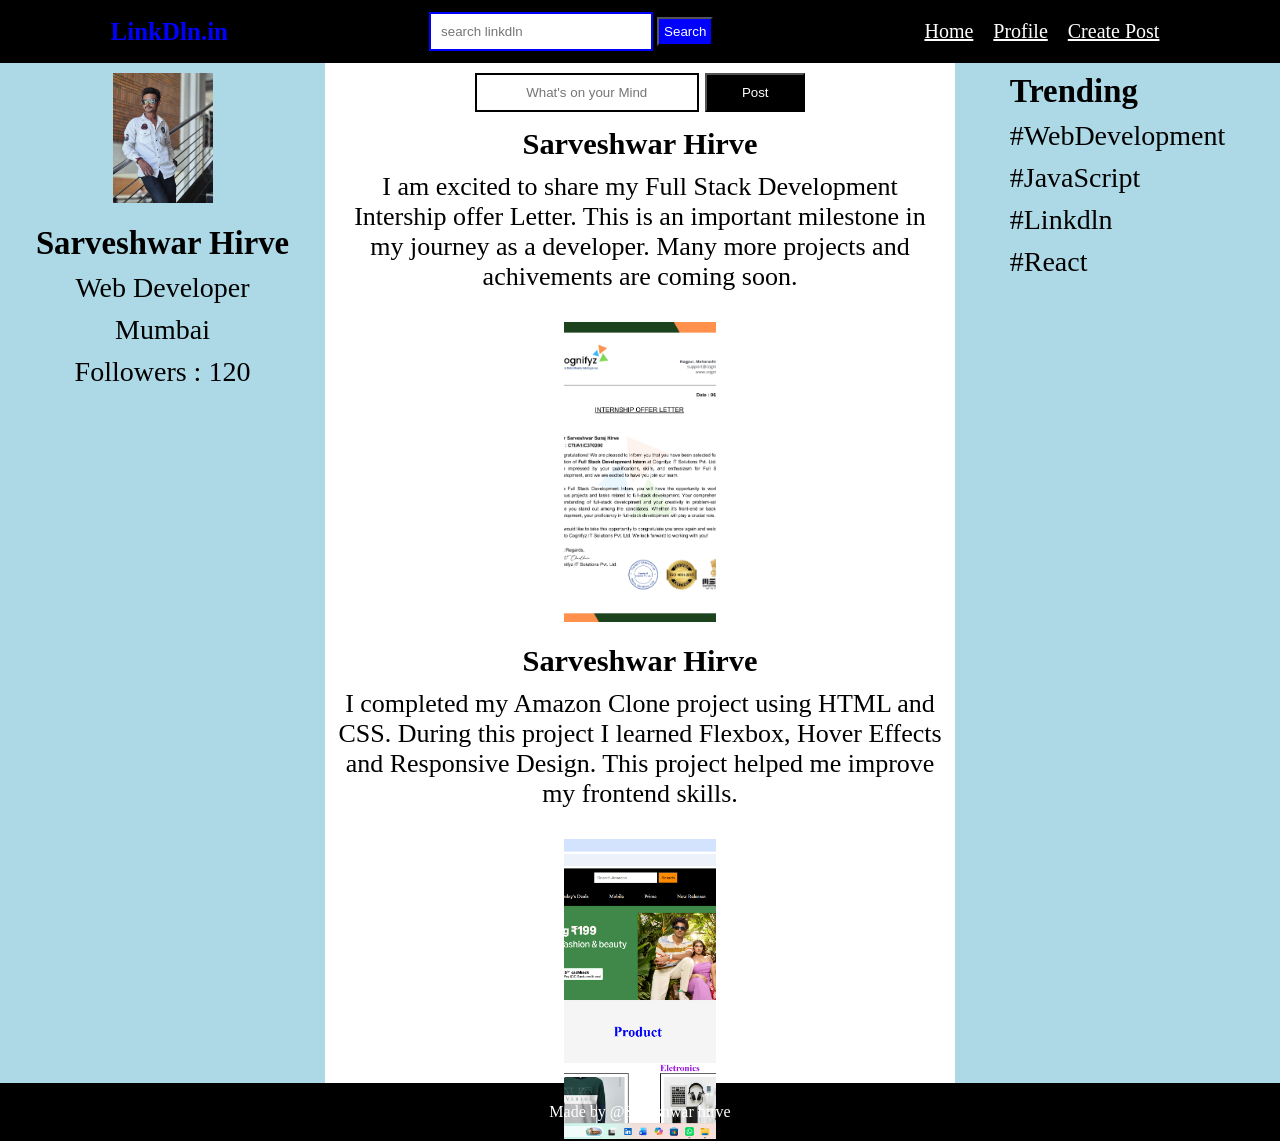
==== index.html @ 9ee8918b "Initial commit" ====
<!DOCTYPE html>
<html lang="en">

<head>
    <meta charset="UTF-8">
    <meta name="viewport" content="width=device-width, initial-scale=1.0">
    <title>LinkDln-Clone</title>
    <link rel="stylesheet" href="style.css">
</head>

<body>
    <header>
        <nav class="navbar">
            <div class="logo">
                LinkDln.in
            </div>

            <div class="search">
                <input type="text" placeholder="search linkdln">
                <button>Search</button>
            </div>

            <div class="link">
                <a href="Home">Home</a>
                <a href="">Profile</a>
                <a href="post">Create Post</a>
            </div>
        </nav>
    </header>

    <main class="main-container">
        <section class="left">
            <div class="profile-card">
                <img src="image/saru.jpeg" alt="">
                <h3>Sarveshwar Hirve</h3>
                <p>Web Developer</p>
                <p>Mumbai</p>
                <p>Followers : 120</p>
            </div>

        </section>

        <section class="center">

            <div class="post-box">
                <input type="text" placeholder="What's on your Mind">
                <button>Post</button>
            </div>

            <div class="post">
                <h3>Sarveshwar Hirve</h3>
                <p>I am excited to share my Full Stack Development
                    Intership offer Letter.
                    This is an important milestone in my journey as a developer.
                    Many more projects and achivements are coming soon.

                </p>
                <img src="image/offerletter.jpeg" alt="">
            </div>

            <div class="post">
                <h3>Sarveshwar Hirve</h3>

                <p>
                    I completed my Amazon Clone project using HTML and CSS.

                    During this project I learned Flexbox, Hover Effects and Responsive Design.

                    This project helped me improve my frontend skills.
                </p>
                <img src="image/amazon.png" alt="">
            </div>


        </section>

        <section class="right">
            <div class="news-card">
                <h3>Trending</h3>

                <p>#WebDevelopment</p>

                <p>#JavaScript</p>

                <p>#Linkdln</p>

                <p>#React</p>
            </div>

        </section>
    </main>

    <footer class="footer">
        <p>Made by @Saveshwar hirve</p>
    </footer>
</body>

</html>
---- style.css ----
*{
    margin: 0px;
    padding: 0px;
}

.navbar{
    display: flex;
    justify-content: space-around;
    align-items: center;
    background-color: black;
    color: white;
    padding: 10px;
}

.logo{
    font-weight: bold;
    color: blue;
    font-size: 25px;
}

.logo:hover{
    transform: scale(1.03);
    transition: 0.3s;
    padding: 5px;
}

.search input{
    padding: 10px;
    width: 200px;
    border: 2px solid blue;
}

.search button{
    background-color: blue;
    color: white;
    padding: 5px;
   
}

.search button:hover{
    transform: scale(1.03);
    transition: 0.3s;
    padding: 5px;
    border-radius: 5px;
}

.link{
    display: flex;
    justify-content: space-around;
}

.link a{
    padding: 10px;
    font-size: 20px;
    color: white;
}

.link a:hover{
    transform: scale(1.03);
    transition: 0.3s;
    color: white;
    background-color: blue;
    padding: 5px;
    border-radius: 5px;
}

.left{
    display: flex;
    /* justify-content: space-around; */
    padding: 10px;
    flex-direction: column;
    align-items: center;
    height: 1000px;
    
    font-size: 28px;
    width: 25%;
    background-color: lightblue;
    text-align: center;
}

.profile-card h3{
    margin-top: 15px;
}

.profile-card p{
    margin-top: 10px;
}


.profile-card img:hover{

    transform: scale(1.03);
    transition: 0.5s;
    
}

.profile-card img{
    width: 100px;
    height: 130px;
}

.center{
     display: flex;
    
    padding: 10px;
    flex-direction: column;
    align-items: center ;
    height: 300px;
    
    font-size: 26px;
    width: 50%;
    text-align: center;
}

.post h3{
    margin-top: 15px;
}

.post p{
    margin-top: 10px;
}

.post img{
    width: 25%;
    height: 300px;
    /* max-width: 600px; */
    object-fit: cover;
    margin-top: 30px;
}

.center input{
    padding: 10px;
    width: 200px;
    border: 2px solid black;
    text-align: center;
}

.center input:hover{
    transform: scale(1.03);
    transition: 0.5s;
}

.center button{
    padding: 10px;
    width: 100px;
    color: white;
    background-color: black;
}

.center button:hover{
    transform: scale(1.03);
    transition: 0.5s;
}

.right{
     display: flex;
    /* justify-content: space-around; */
    padding: 10px;
    flex-direction: column;
    align-items: center;
    height: 1000px;
    
    font-size: 28px;
    width: 25%;
    background-color: lightblue;
    text-align: left;
}

.right p{
    margin-top: 10px;
}

.main-container{
    display: flex;
}

.news-card h3:hover{
    transform: scale(1.03);
    transition: 0.3s;
    color: white;
    background-color: orange;
}

.news-card p:hover{
    transform: scale(1.03);
    transition: 0.3s;
    color: white;
    background-color: orange;
}

.footer{
    background-color: black;
    color: white;
    text-align: center;
    padding: 20px;
    /* margin-top: 30px; */
    /* width: 100%; */
}
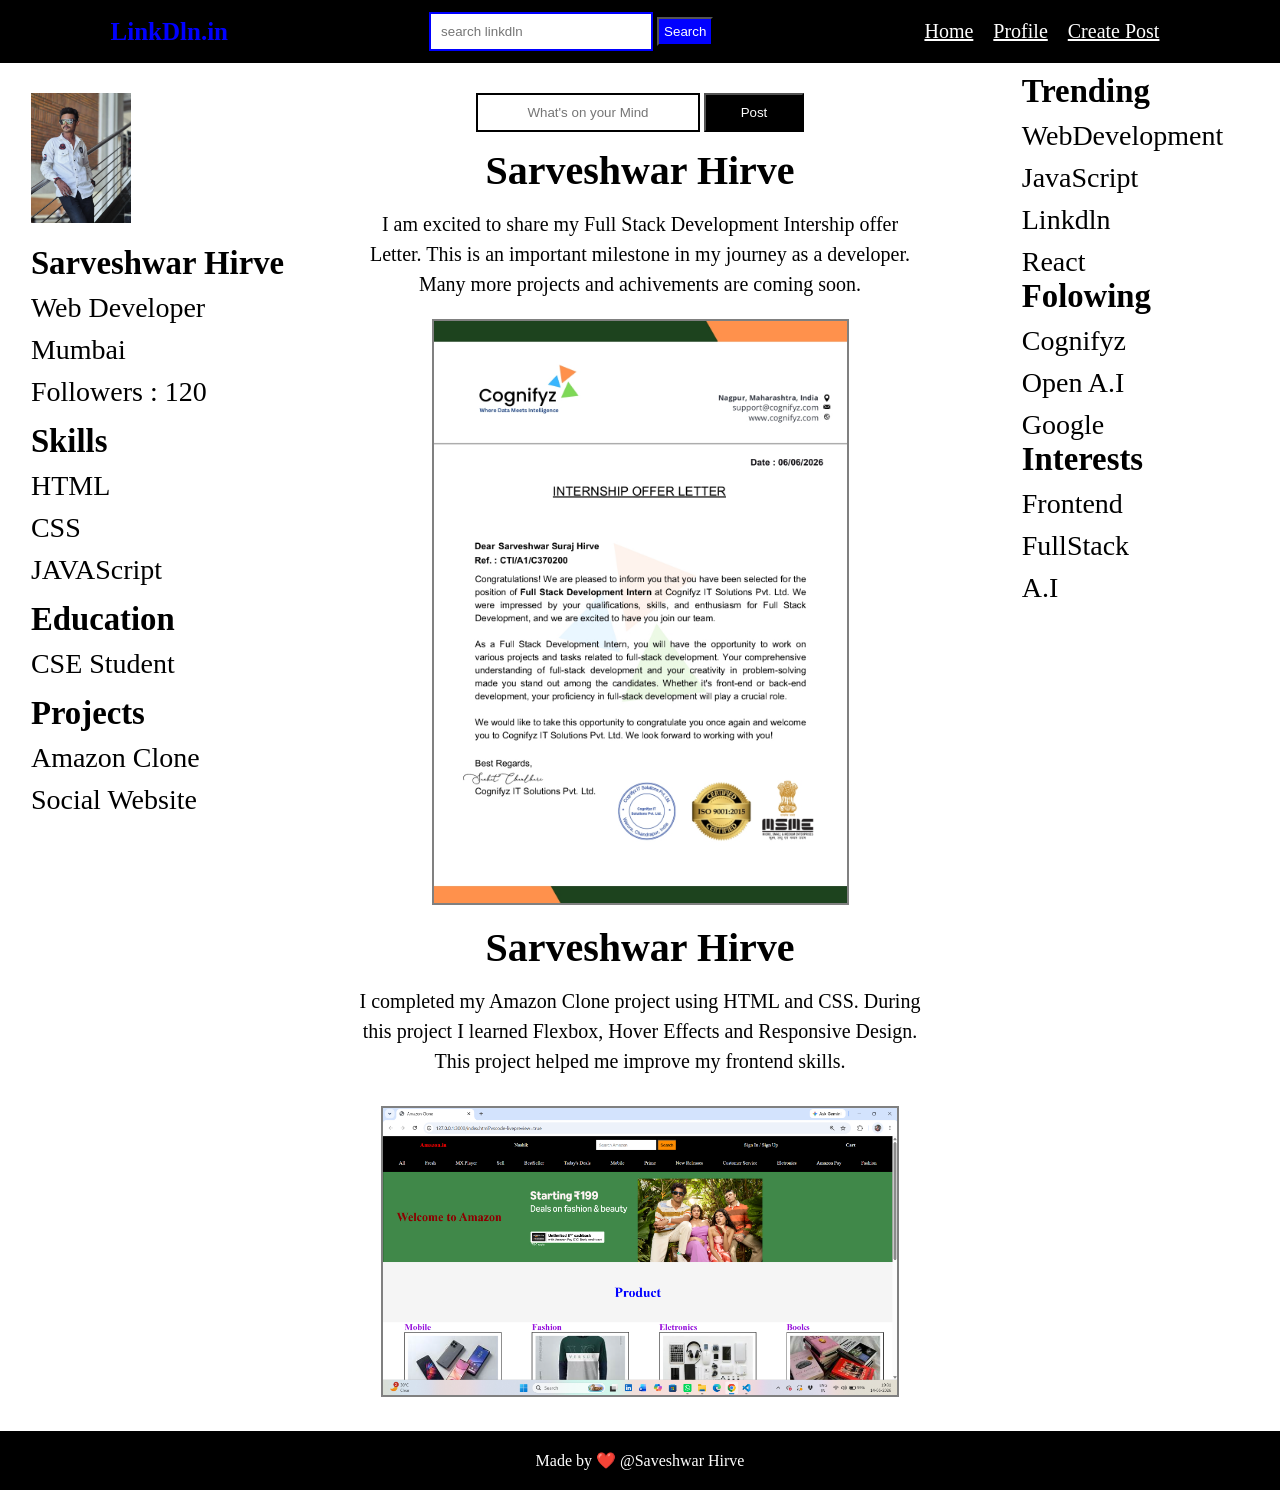
==== commit d9c0282c: "Updated social website design" ====
--- a/index.html
+++ b/index.html
@@ -36,6 +36,15 @@
                 <p>Web Developer</p>
                 <p>Mumbai</p>
                 <p>Followers : 120</p>
+                <h3>Skills</h3>
+                <p>HTML</p>
+                <p>CSS</p>
+                <p>JAVAScript</p>
+                <h3>Education</h3>
+                <p>CSE Student</p>
+                <h3>Projects</h3>
+                <p>Amazon Clone</p>
+                <p>Social Website</p>
             </div>
 
         </section>
@@ -47,7 +56,7 @@
                 <button>Post</button>
             </div>
 
-            <div class="post">
+            <div class="post1">
                 <h3>Sarveshwar Hirve</h3>
                 <p>I am excited to share my Full Stack Development
                     Intership offer Letter.
@@ -58,7 +67,7 @@
                 <img src="image/offerletter.jpeg" alt="">
             </div>
 
-            <div class="post">
+            <div class="post2">
                 <h3>Sarveshwar Hirve</h3>
 
                 <p>
@@ -77,21 +86,27 @@
         <section class="right">
             <div class="news-card">
                 <h3>Trending</h3>
+                <p>WebDevelopment</p>
+                <p>JavaScript</p>
+                <p>Linkdln</p>
+                <p>React</p>
 
-                <p>#WebDevelopment</p>
+                <h3>Folowing</h3>
+                <p>Cognifyz</p>
+                <p>Open A.I</p>
+                <p>Google</p>
 
-                <p>#JavaScript</p>
-
-                <p>#Linkdln</p>
-
-                <p>#React</p>
+                <h3>Interests</h3>
+                <p>Frontend</p>
+                <p>FullStack</p>
+                <p>A.I</p>
             </div>
 
         </section>
     </main>
 
     <footer class="footer">
-        <p>Made by @Saveshwar hirve</p>
+        <p>Made by ❤️ @Saveshwar Hirve</p>
     </footer>
 </body>
 
--- a/style.css
+++ b/style.css
@@ -70,12 +70,19 @@
     padding: 10px;
     flex-direction: column;
     align-items: center;
-    height: 1000px;
+    /* height: 1000px; */
+    min-height: 100vh;
     
     font-size: 28px;
     width: 25%;
-    background-color: lightblue;
-    text-align: center;
+    /* background-color: lightblue; */
+    text-align: left;
+    margin-top: 20px;
+}
+.left h3:hover{
+     transform: scale(1.03);
+    transition: 0.3s;
+    color: green;
 }
 
 .profile-card h3{
@@ -102,30 +109,56 @@
 .center{
      display: flex;
     
-    padding: 10px;
+    padding: 30px;
     flex-direction: column;
     align-items: center ;
-    height: 300px;
-    
-    font-size: 26px;
+    /* height: 300px; */
+    min-height: 100vh;
+    
+    font-size: 16px;
     width: 50%;
     text-align: center;
 }
 
-.post h3{
+.post1 h3{
     margin-top: 15px;
-}
-
-.post p{
+    font-size: 40px;
+}
+.post2 h3{
+    margin-top: 15px;
+        font-size: 40px;
+
+}
+
+.post1 p{
+    margin-top: 5px;
+    line-height: 30px;
+    padding: 10px;
+    font-size: 20px;
+}
+.post2 p{
+    margin-top: 5px;
+    line-height: 30px;
+    padding: 10px;
+    font-size: 20px;
+}
+
+.post1 img{
+    width: 70%;
+    height: auto;
+    /* max-width: 600px; */
     margin-top: 10px;
-}
-
-.post img{
-    width: 25%;
-    height: 300px;
+    flex-wrap: wrap;
+    border: 2px solid gray;
+}
+.post2 img{
+    width: 87%;
+    height: auto;
     /* max-width: 600px; */
     object-fit: cover;
-    margin-top: 30px;
+    margin-top: 20px;
+    flex-wrap: wrap;
+    border: 2px solid gray;
 }
 
 .center input{
@@ -162,7 +195,7 @@
     
     font-size: 28px;
     width: 25%;
-    background-color: lightblue;
+    /* background-color: lightblue; */
     text-align: left;
 }
 
@@ -197,3 +230,8 @@
     /* width: 100%; */
 }
 
+.footer :hover{
+     transform: scale(1.03);
+    transition: 0.3s;
+}
+
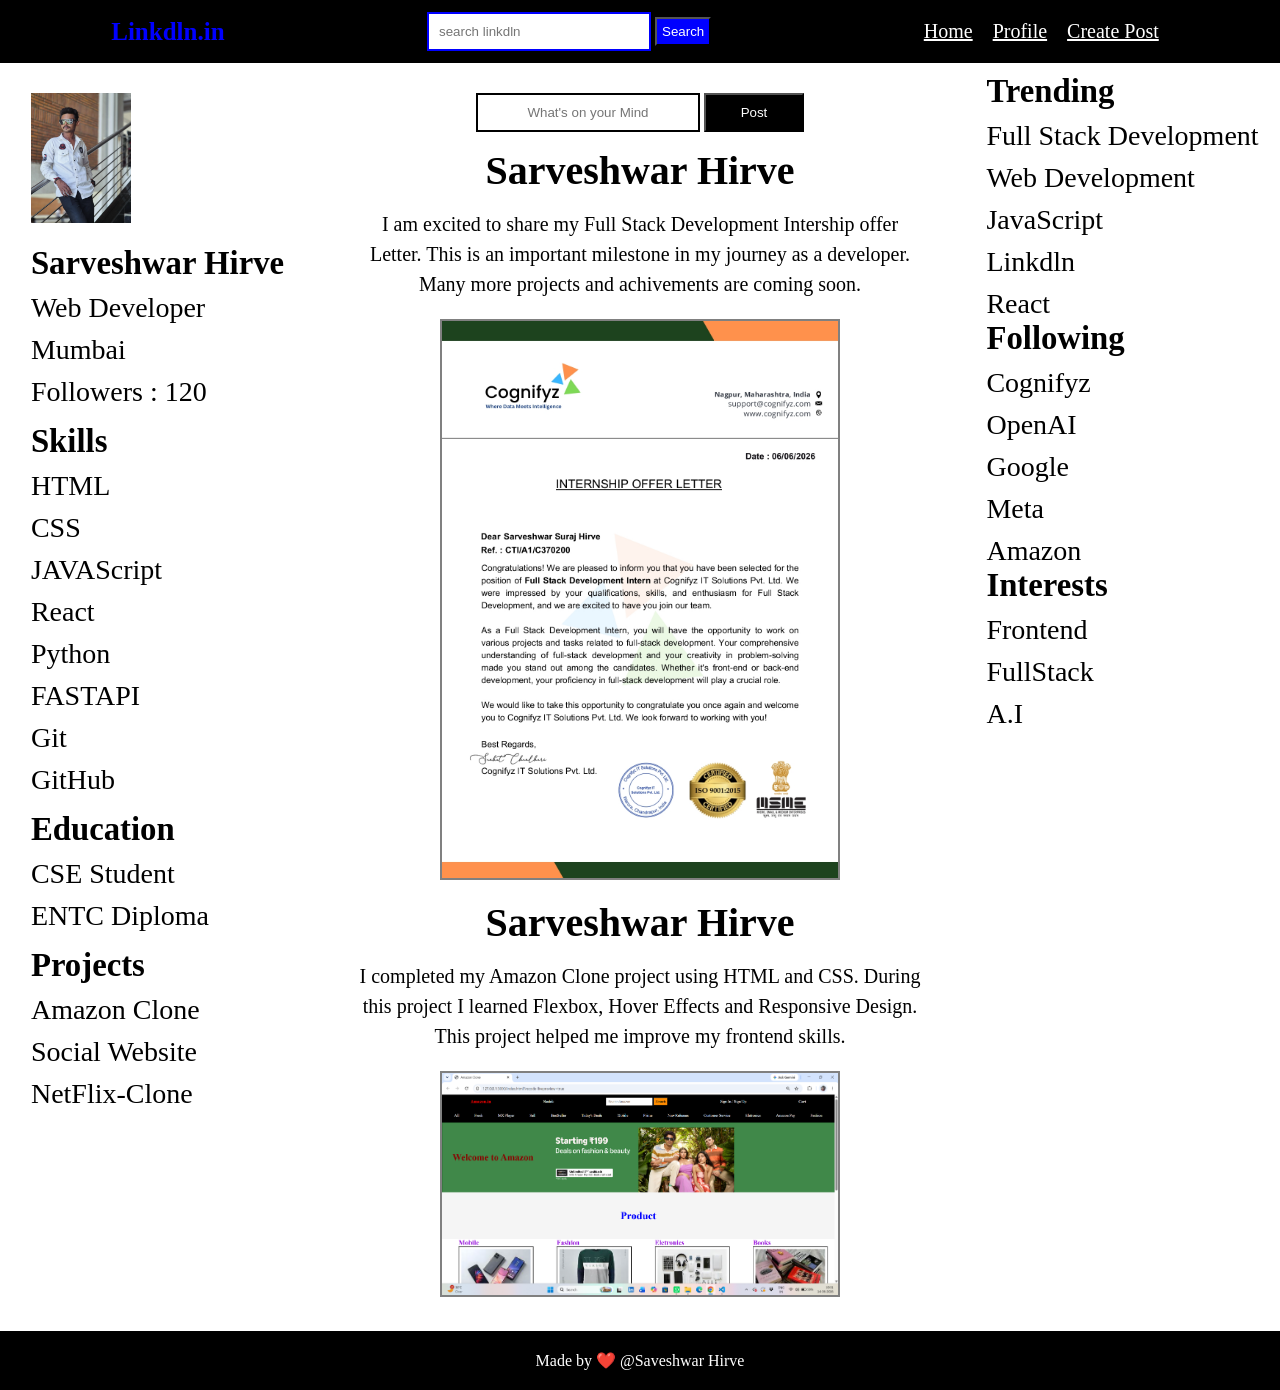
==== commit 8f412e93: "Completed Linkdln Clone using HTML CSS JavaScript" ====
--- a/index.html
+++ b/index.html
@@ -12,7 +12,7 @@
     <header>
         <nav class="navbar">
             <div class="logo">
-                LinkDln.in
+                Linkdln.in
             </div>
 
             <div class="search">
@@ -40,11 +40,18 @@
                 <p>HTML</p>
                 <p>CSS</p>
                 <p>JAVAScript</p>
+                <p>React</p>
+                <p>Python</p>
+                <p>FASTAPI</p>
+                <p>Git</p>
+                <p>GitHub</p>
                 <h3>Education</h3>
                 <p>CSE Student</p>
+                <p>ENTC Diploma</p>
                 <h3>Projects</h3>
                 <p>Amazon Clone</p>
                 <p>Social Website</p>
+                <p>NetFlix-Clone</p>
             </div>
 
         </section>
@@ -52,11 +59,13 @@
         <section class="center">
 
             <div class="post-box">
-                <input type="text" placeholder="What's on your Mind">
-                <button>Post</button>
+                <input id="postinput" type="text" placeholder="What's on your Mind">
+                <button id="post">Post</button>
             </div>
-
-            <div class="post1">
+            <div id="allposts">
+                
+            </div>
+            <div id="newpost" class="post">
                 <h3>Sarveshwar Hirve</h3>
                 <p>I am excited to share my Full Stack Development
                     Intership offer Letter.
@@ -67,7 +76,7 @@
                 <img src="image/offerletter.jpeg" alt="">
             </div>
 
-            <div class="post2">
+            <div class="post">
                 <h3>Sarveshwar Hirve</h3>
 
                 <p>
@@ -86,20 +95,24 @@
         <section class="right">
             <div class="news-card">
                 <h3>Trending</h3>
-                <p>WebDevelopment</p>
+                <p>Full Stack Development</p>
+                <p>Web Development</p>
                 <p>JavaScript</p>
                 <p>Linkdln</p>
                 <p>React</p>
+                <h3>Following</h3>
+                <p>Cognifyz</p>
+                <p>OpenAI</p>
+                <p>Google</p>
+                <p>Meta</p>
+                <p>Amazon</p>
 
-                <h3>Folowing</h3>
-                <p>Cognifyz</p>
-                <p>Open A.I</p>
-                <p>Google</p>
 
                 <h3>Interests</h3>
                 <p>Frontend</p>
                 <p>FullStack</p>
                 <p>A.I</p>
+
             </div>
 
         </section>
@@ -108,6 +121,7 @@
     <footer class="footer">
         <p>Made by ❤️ @Saveshwar Hirve</p>
     </footer>
+    <script src="script.js"></script>
 </body>
 
 </html>
--- a/style.css
+++ b/style.css
@@ -84,6 +84,11 @@
     transition: 0.3s;
     color: green;
 }
+.left p:hover{
+     transform: scale(1.03);
+    transition: 0.3s;
+    color: green;
+}
 
 .profile-card h3{
     margin-top: 15px;
@@ -120,46 +125,40 @@
     text-align: center;
 }
 
-.post1 h3{
+.post h3{
     margin-top: 15px;
     font-size: 40px;
 }
-.post2 h3{
-    margin-top: 15px;
-        font-size: 40px;
-
-}
-
-.post1 p{
+.post h3{
+    margin-top: 15px;
+    font-size: 40px;
+
+}
+
+.post p{
     margin-top: 5px;
     line-height: 30px;
     padding: 10px;
     font-size: 20px;
 }
-.post2 p{
+.post p{
     margin-top: 5px;
     line-height: 30px;
     padding: 10px;
     font-size: 20px;
 }
 
-.post1 img{
-    width: 70%;
+.post img{
+    width: 67%;
     height: auto;
     /* max-width: 600px; */
     margin-top: 10px;
     flex-wrap: wrap;
     border: 2px solid gray;
 }
-.post2 img{
-    width: 87%;
-    height: auto;
-    /* max-width: 600px; */
-    object-fit: cover;
-    margin-top: 20px;
-    flex-wrap: wrap;
-    border: 2px solid gray;
-}
+
+
+
 
 .center input{
     padding: 10px;
@@ -235,3 +234,11 @@
     transition: 0.3s;
 }
 
+#allposts p{
+    background-color: white;
+    border: 1px solid gray;
+    padding: 15px;
+    margin-top: 15px;
+    /* border-radius: 10px; */
+}
+
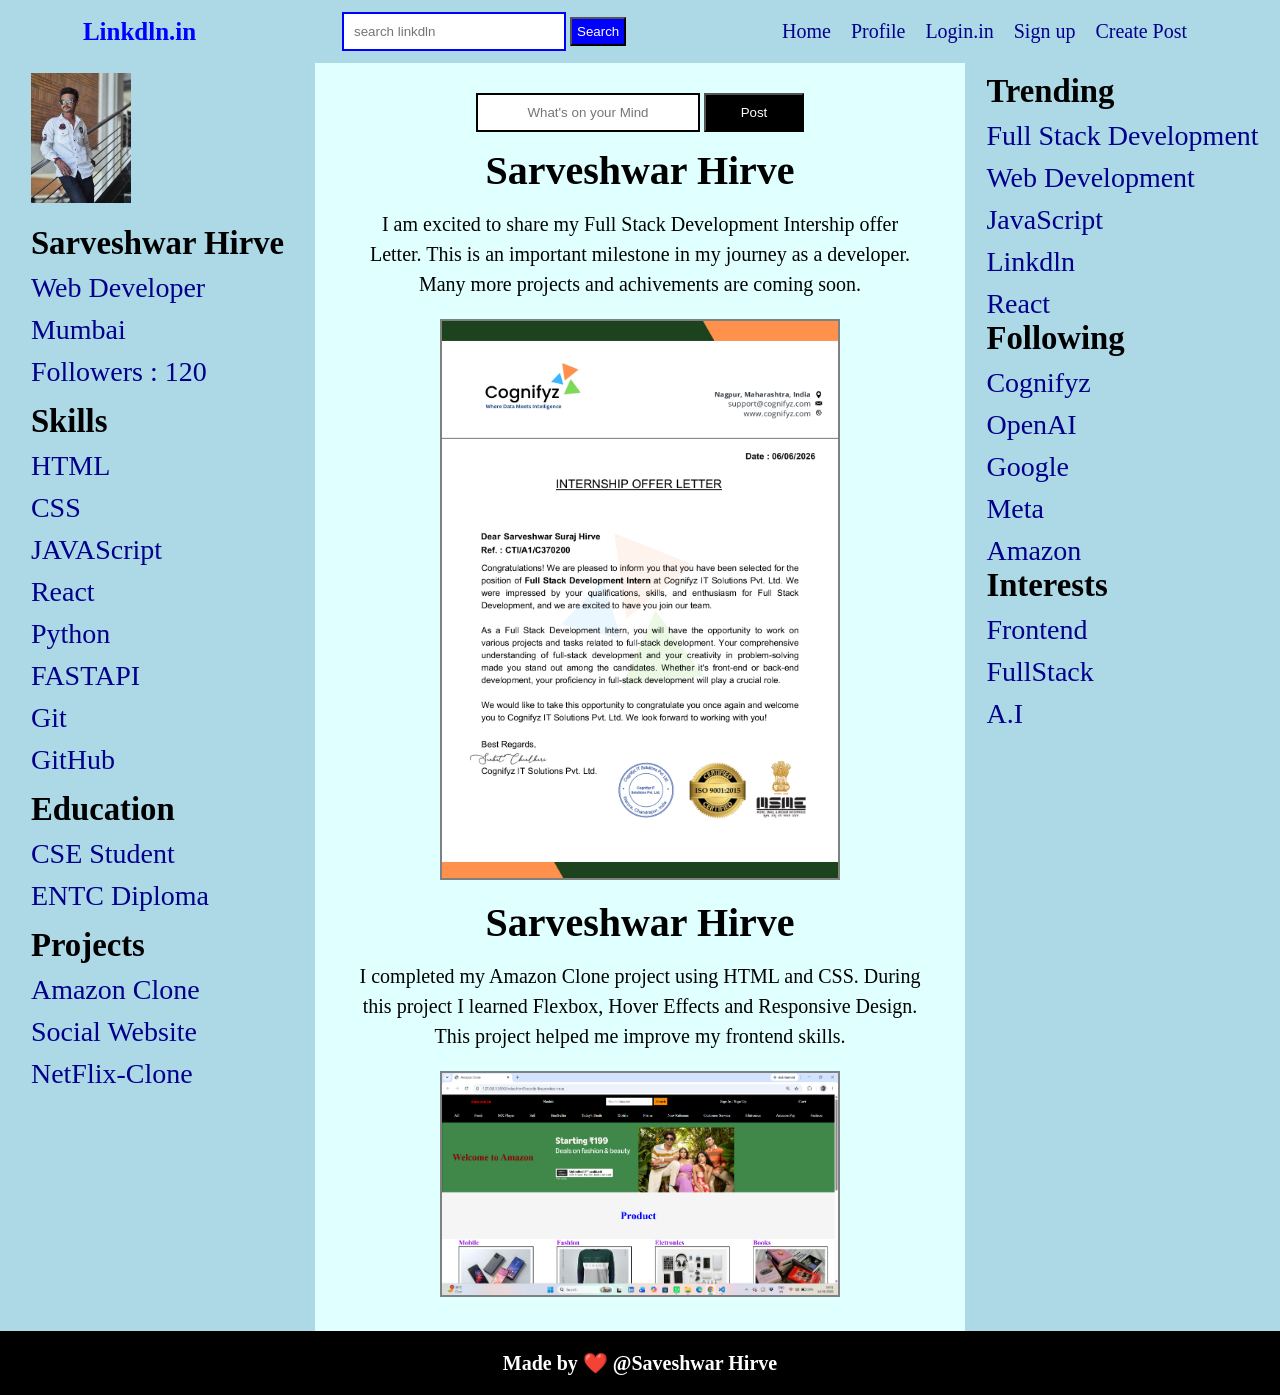
==== commit 5f0bf86d: "Added login/signup page" ====
--- a/index.html
+++ b/index.html
@@ -22,7 +22,9 @@
 
             <div class="link">
                 <a href="Home">Home</a>
-                <a href="">Profile</a>
+                <a href="profile.html">Profile</a>
+                <a href="login.html">Login.in</a>
+                <a href="signup.html">Sign up</a>
                 <a href="post">Create Post</a>
             </div>
         </nav>
@@ -63,7 +65,7 @@
                 <button id="post">Post</button>
             </div>
             <div id="allposts">
-                
+
             </div>
             <div id="newpost" class="post">
                 <h3>Sarveshwar Hirve</h3>
@@ -71,7 +73,6 @@
                     Intership offer Letter.
                     This is an important milestone in my journey as a developer.
                     Many more projects and achivements are coming soon.
-
                 </p>
                 <img src="image/offerletter.jpeg" alt="">
             </div>
--- a/style.css
+++ b/style.css
@@ -5,11 +5,13 @@
 
 .navbar{
     display: flex;
+    flex-wrap: wrap;
     justify-content: space-around;
     align-items: center;
     background-color: black;
     color: white;
     padding: 10px;
+    background-color: lightblue;
 }
 
 .logo{
@@ -28,6 +30,7 @@
     padding: 10px;
     width: 200px;
     border: 2px solid blue;
+    flex-wrap: wrap;
 }
 
 .search button{
@@ -47,12 +50,15 @@
 .link{
     display: flex;
     justify-content: space-around;
+    flex-wrap: wrap;
 }
 
 .link a{
     padding: 10px;
     font-size: 20px;
-    color: white;
+    color: darkblue;
+    text-decoration: none;
+
 }
 
 .link a:hover{
@@ -66,6 +72,7 @@
 
 .left{
     display: flex;
+    flex-wrap: wrap;
     /* justify-content: space-around; */
     padding: 10px;
     flex-direction: column;
@@ -75,9 +82,9 @@
     
     font-size: 28px;
     width: 25%;
-    /* background-color: lightblue; */
+    background-color: lightblue;
     text-align: left;
-    margin-top: 20px;
+    /* margin-top: 20px; */
 }
 .left h3:hover{
      transform: scale(1.03);
@@ -96,6 +103,7 @@
 
 .profile-card p{
     margin-top: 10px;
+    color: darkblue;
 }
 
 
@@ -112,8 +120,8 @@
 }
 
 .center{
-     display: flex;
-    
+    display: flex;
+    flex-wrap: wrap;
     padding: 30px;
     flex-direction: column;
     align-items: center ;
@@ -123,6 +131,7 @@
     font-size: 16px;
     width: 50%;
     text-align: center;
+    background-color: lightcyan;
 }
 
 .post h3{
@@ -185,21 +194,23 @@
 }
 
 .right{
-     display: flex;
+    display: flex;
+    flex-wrap: wrap;
     /* justify-content: space-around; */
     padding: 10px;
     flex-direction: column;
     align-items: center;
-    height: 1000px;
+    min-height: 100vh;
     
     font-size: 28px;
     width: 25%;
-    /* background-color: lightblue; */
+    background-color: lightblue;
     text-align: left;
 }
 
 .right p{
     margin-top: 10px;
+    color: darkblue;
 }
 
 .main-container{
@@ -224,6 +235,8 @@
     background-color: black;
     color: white;
     text-align: center;
+    font-weight: bold;
+    font-size: 20px;
     padding: 20px;
     /* margin-top: 30px; */
     /* width: 100%; */
